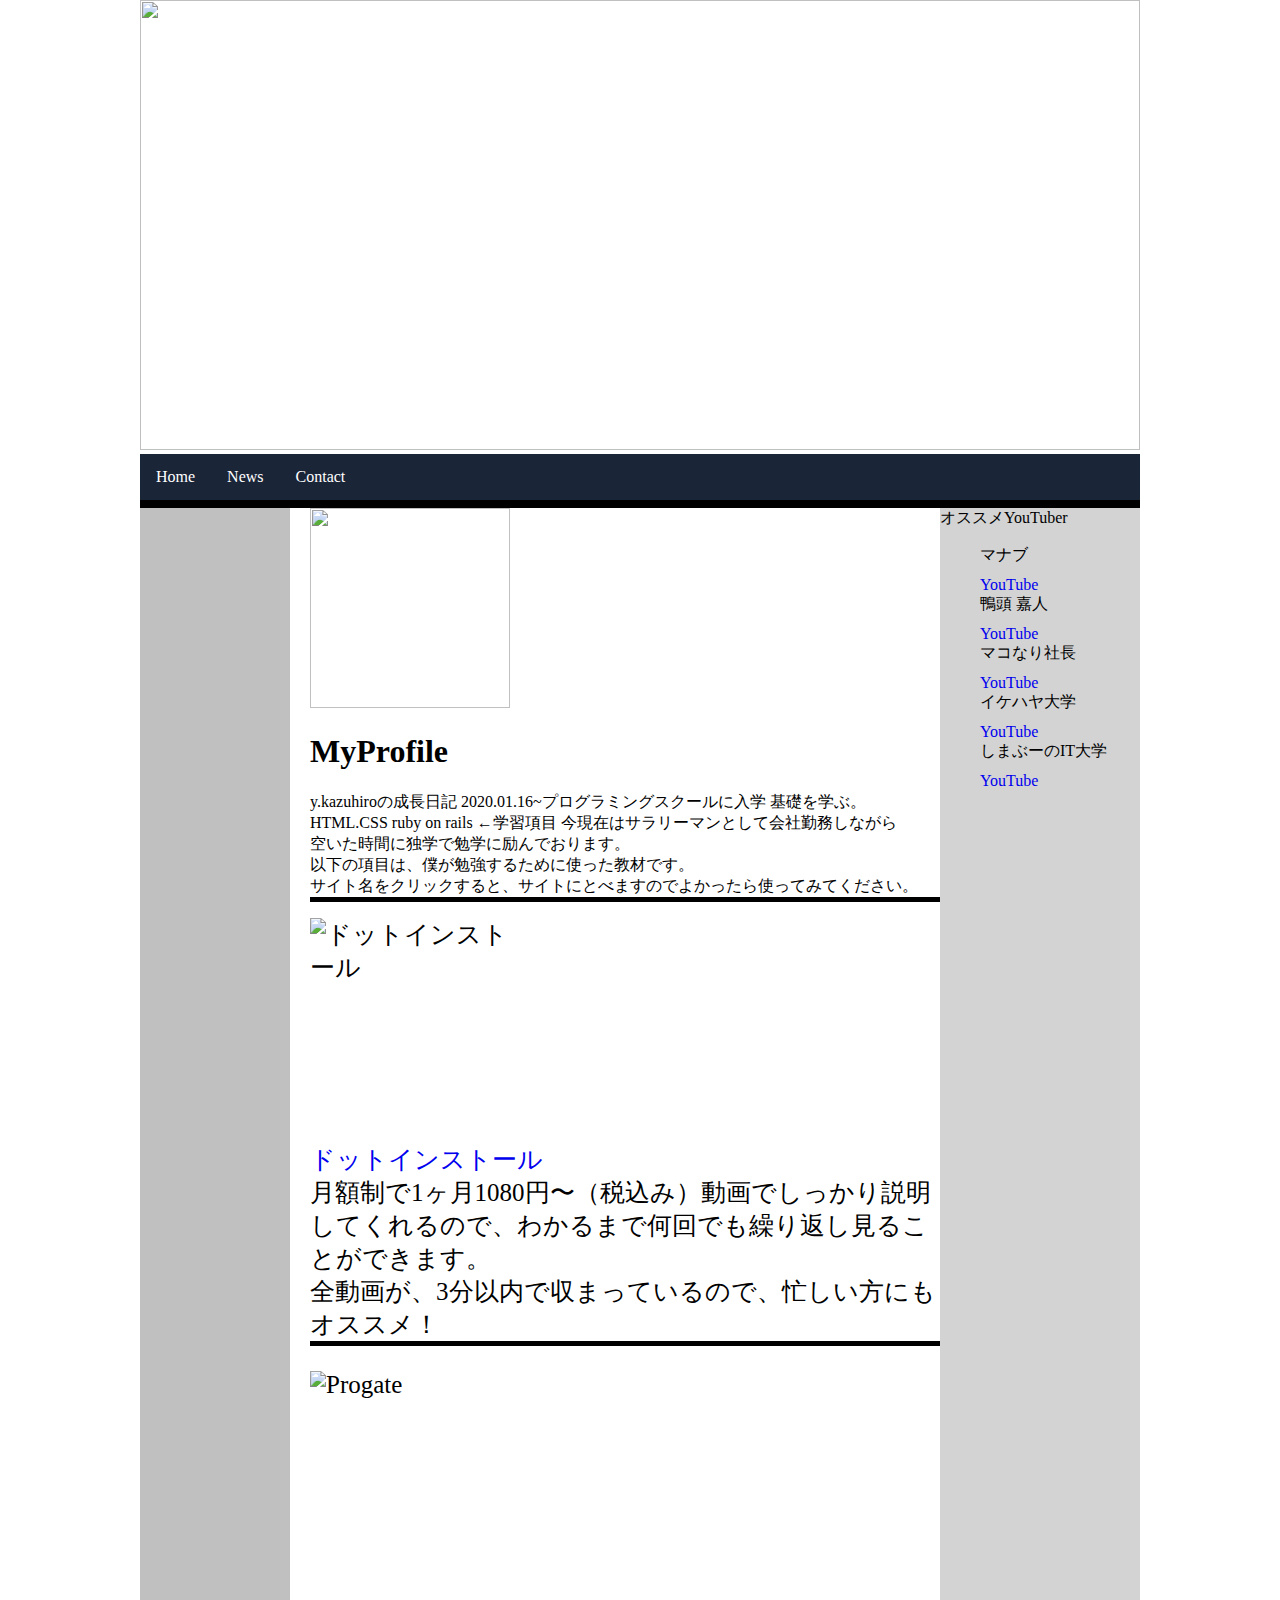
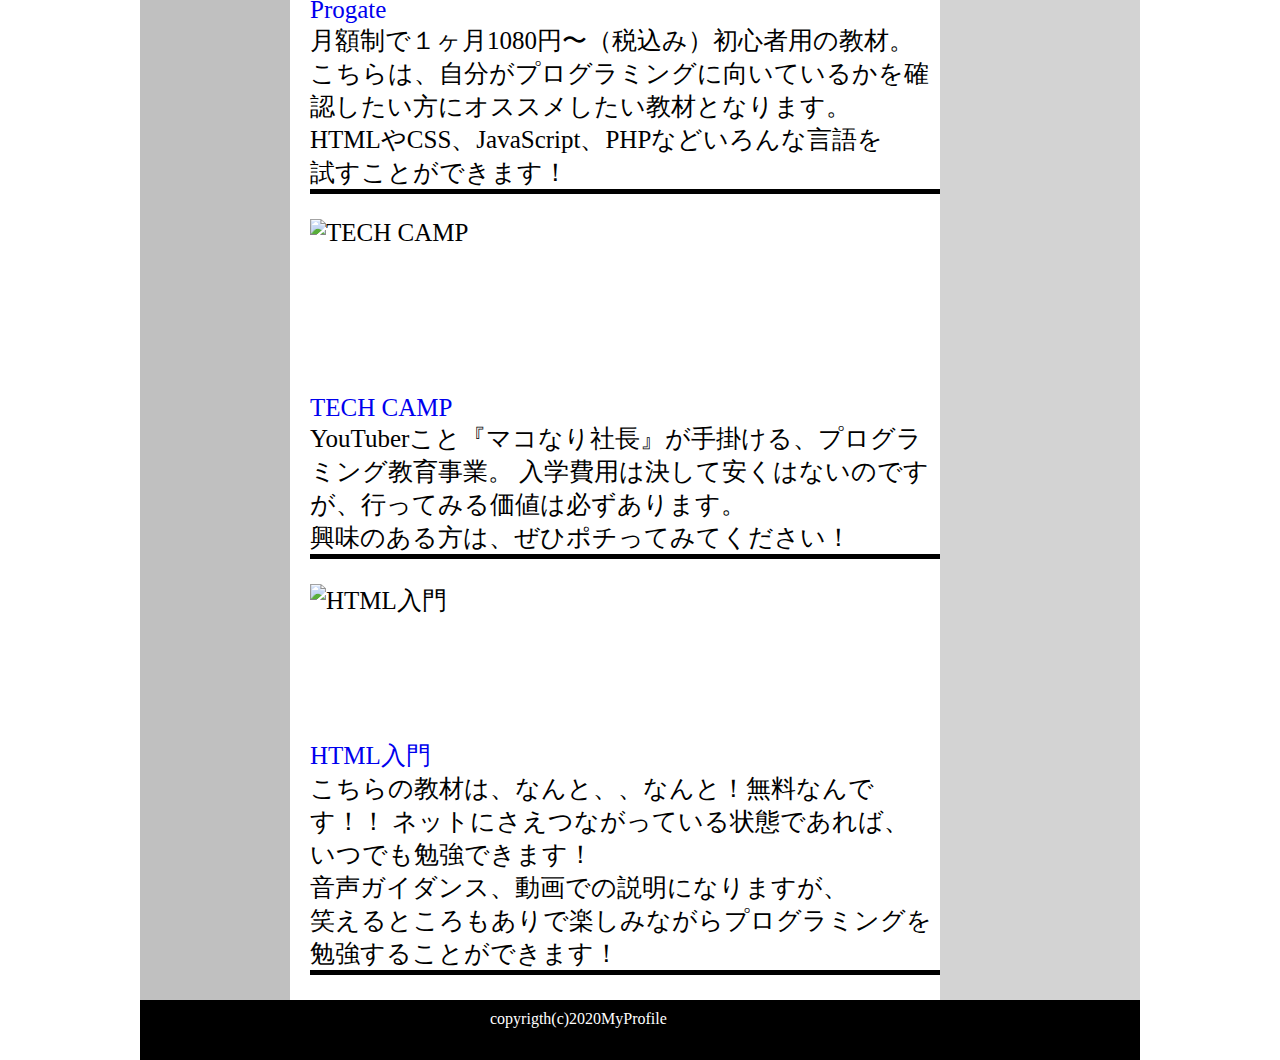
==== index.html @ 2a6dadb3 "Add files via upload" ====
<!DOCTYPE html>
<html lang="ja">
<head>
  <meta charset="UTF-8">
  <meta name="viewport" content="width=device-width, initial-scale=1.0">
  <link rel="stylesheet" href="style.css">
  <title>MyProfile</title>
</head>
<body>
  <header>
    <img src="https://github.com/kazu0809/Myprofiles/blob/master/landscape-5255326_1920.jpg?raw=true" width="1000" height="450">
  
    <ul class="topnav">
      <li><a href="/Users/yagikazuhiro/Desktop/kazuhiro-MyProfile-master/index.html">Home</a></li>
      <li><a href="/Users/yagikazuhiro/Desktop/kazuhiro-MyProfile-master/news.html">News</a></li>
      <li><a href="/Users/yagikazuhiro/Desktop/kazuhiro-MyProfile-master/contact.html">Contact</a></li>
    </ul>    
  </header>
<div>
    <nav>

    </nav>
  <main>
      <img src="https://github.com/kazu0809/Myprofiles/blob/master/IMG_0513.jpeg?raw=true" width="200" height="200">
        <h1>MyProfile</h1>
      <p>y.kazuhiroの成長日記
        2020.01.16~プログラミングスクールに入学
        基礎を学ぶ。<br>
        HTML.CSS ruby on rails ←学習項目
        今現在はサラリーマンとして会社勤務しながら<br>空いた時間に独学で勉学に励んでおります。<br>
      以下の項目は、僕が勉強するために使った教材です。<br>
      サイト名をクリックすると、サイトにとべますのでよかったら使ってみてください。
      </p>
  <div class="contents">
    <div class="contents-item">
      <img src="https://github.com/kazu0809/Myprofiles/blob/master/dotinstall.png?raw=true" alt="ドットインストール" width="200" height="200">
        <p><a href="https://dotinstall.com/" target="blank" rel="noopener">
          ドットインストール</a><br>
          月額制で1ヶ月1080円〜（税込み）動画でしっかり説明してくれるので、わかるまで何回でも繰り返し見ることができます。<br>
          全動画が、3分以内で収まっているので、忙しい方にもオススメ！
        </p>
  <div class="contents-item">
    <img src="https://github.com/kazu0809/Myprofiles/blob/master/progate-merit01.jpg?raw=true" alt="Progate" width="330" height="200">
      <p><a href="https://prog-8.com/" target="blank" rel="noopener">
        Progate</a><br>
        月額制で１ヶ月1080円〜（税込み）初心者用の教材。<br>
        こちらは、自分がプログラミングに向いているかを確認したい方にオススメしたい教材となります。<br>
        HTMLやCSS、JavaScript、PHPなどいろんな言語を<br>
        試すことができます！
      </p>
  <div class="contents-item">
    <img src="https://github.com/kazu0809/Myprofiles/blob/master/Unknown.png?raw=true" alt="TECH CAMP" width="400" height="150">
      <p><a href="https://tech-camp.in/" target="blank" rel="noopener">
        TECH CAMP</a><br>
        YouTuberこと『マコなり社長』が手掛ける、プログラミング教育事業。
        入学費用は決して安くはないのですが、行ってみる価値は必ずあります。<br>
        興味のある方は、ぜひポチってみてください！
      </p>
  <div class="contents-item">
    <img src="https://github.com/kazu0809/Myprofiles/blob/master/Unknown.jpeg?raw=true" alt="HTML入門" width="400" height="130">
      <p><a href="https://creatorquest.jp/lessons/html/html-intro/" target="blank" rel="noopener">
        HTML入門</a><br>
        こちらの教材は、なんと、、なんと！無料なんです！！
        ネットにさえつながっている状態であれば、<br>
        いつでも勉強できます！<br>
        音声ガイダンス、動画での説明になりますが、<br>
        笑えるところもありで楽しみながらプログラミングを<br>
        勉強することができます！
      </p>
        </div>
      </div>
    </div>
  </div>
</div>
</main>
  </main>
    <aside>
        オススメYouTuber
      <ul>
        <li>マナブ</li>
          <a href="https://www.youtube.com/channel/UCb9h8EpBlGHv9Z896fu4yeQ" target="blank" rel="noopener">YouTube</a>
        <li>鴨頭 嘉人</li>
          <a href="https://www.youtube.com/user/kamohappy?sub_confirmation=1" target="blank" rel="noopener">YouTube</a>
        <li>マコなり社長</li>
          <a href="https://www.youtube.com/channel/UC7I3QTra4_kC4TSu8f7rHkA" target="blank" rel="noopener">YouTube</a>
        <li>イケハヤ大学</li>
          <a href="https://www.youtube.com/channel/UCKSSZYcoRHkrF6lkarKYZvg" target="blank" rel="noopener">YouTube</a>
        <li>しまぶーのIT大学</li>
          <a href="https://www.youtube.com/channel/UCti6dG0zSAetLGGYcgNML4Q" target="blank" rel="noopener">YouTube</a></li>
      </ul>
    </aside>
</div>  
    <footer>
      copyrigth(c)2020MyProfile
    </footer>
</body>
</html>
---- style.css ----
body{
  width: 1000px;
  margin: 0 auto;
  min-height: 100vh;
  display: flex;
  flex-direction: column;
}

header{
  height: 500px;
  border-bottom: 8px solid #000000;
}


ul.topnav {
	overflow: hidden;
	margin: 0;
	padding: 0;
	list-style-type: none;
	background-color: #1b2538;
}
ul.topnav li {
	float: left;
}
ul.topnav li a {
	display: block;
	padding: 14px 16px;
	text-align: center;
	text-decoration: none;
	color: white;
}
ul.topnav li a:hover:not(.active) {
	background-color: #a9bce2;
}
ul.topnav li a.active {
	background-color: #da3c41;
}
ul.topnav li.right {
	float: right;
}
@media screen and (max-width: 480px) {
	ul.topnav li.right, ul.topnav li {
		float: none;
	}
}

div{
  display: flex;
  flex: 1;
}

main{
  flex: 1;
  margin-left: 20px;
}

main p {
  border-bottom: 5px solid #000000;
}

.contents-item {
  display: flex;
  flex-direction: column;
  justify-content: space-between;
  font-size: 25px;
}

.contents-item a {
  text-decoration: none;
}

nav{
  width: 150px;
  background-color: silver;
}

aside {
  width: 200px;
  background-color: lightgray;
  padding-bottom: 20px;
}

aside ul li {
  list-style: none;
  margin-bottom: 10px;
}

aside a {
  text-decoration: none;
}

footer{
  height: 50px;
  background-color: black;
  color:rgb(255, 255, 255);
  padding-left: 350px;
  padding-top: 10px;
}

@media screen and (max-width: 900px) {
  body, nav, aside {
    width: 100%;
  }
  div {
    flex-direction: column;
  }
  main {
    order: -1;
  }
}
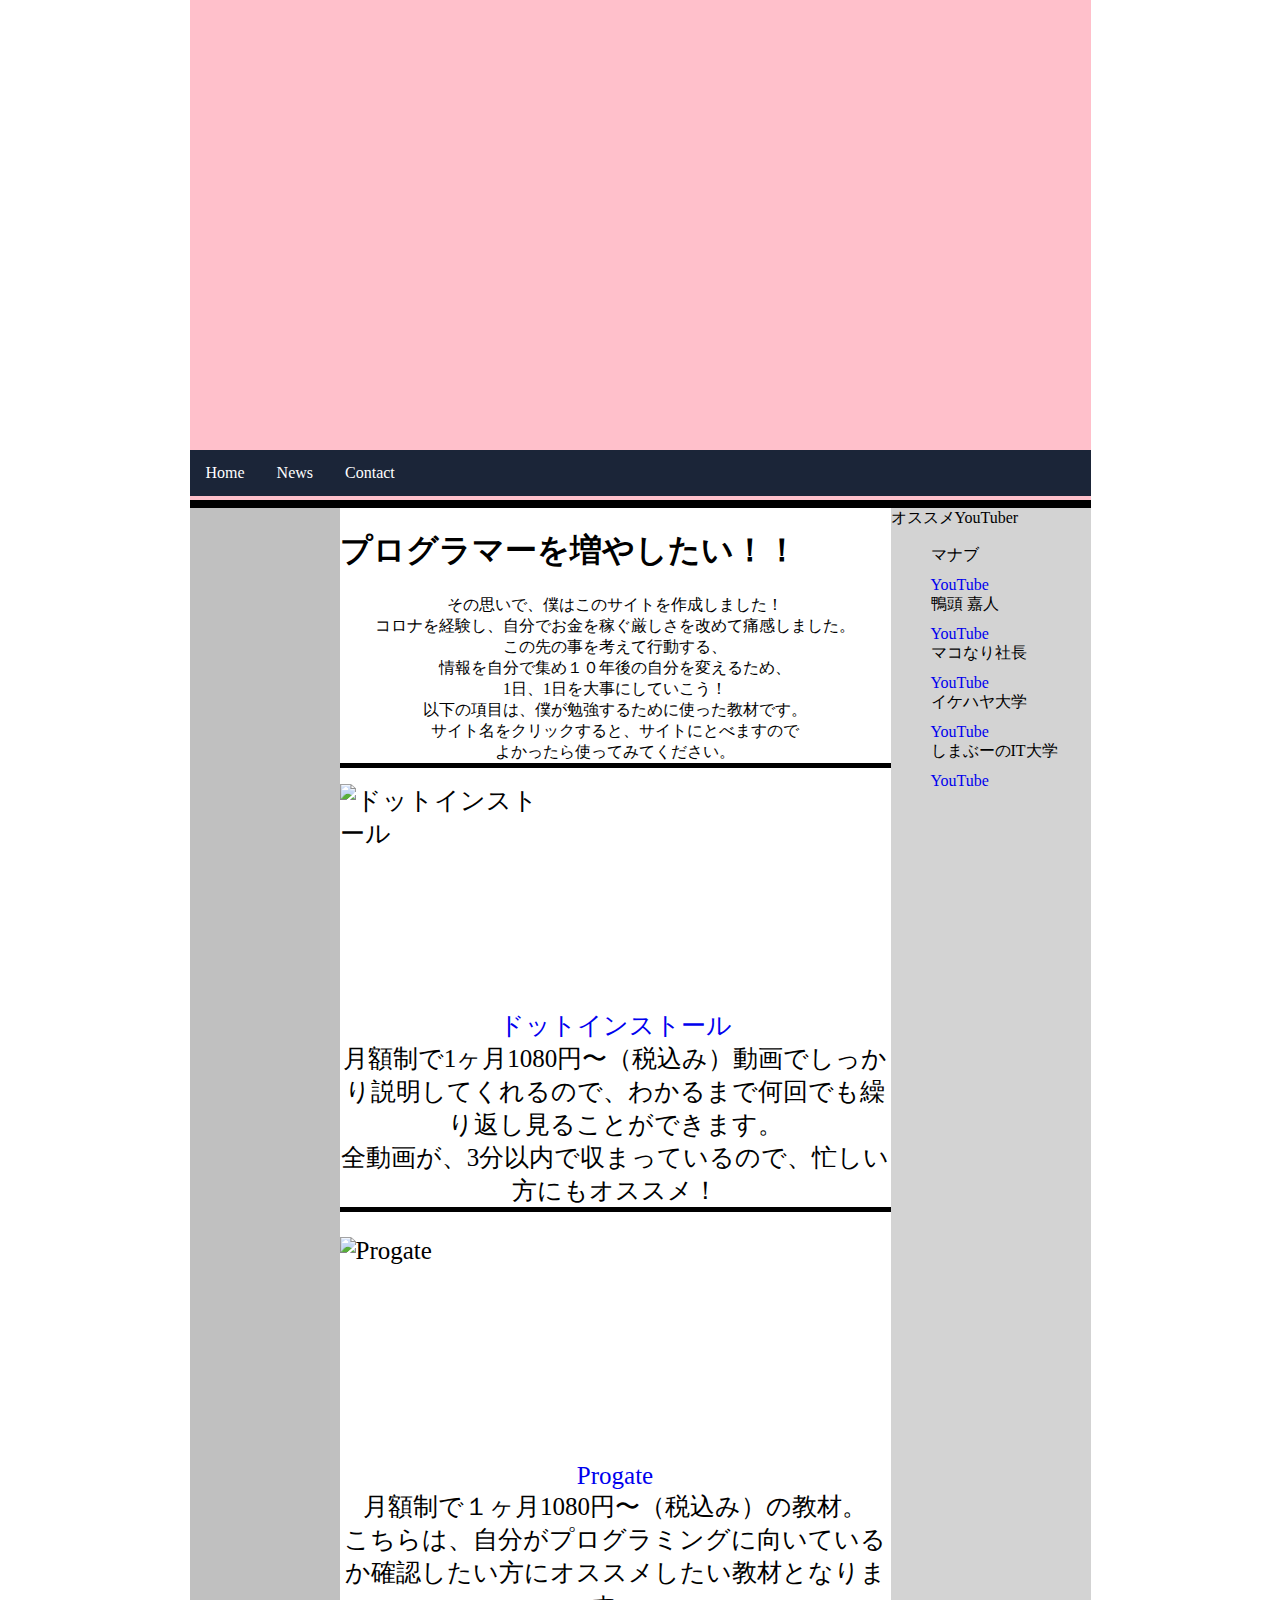
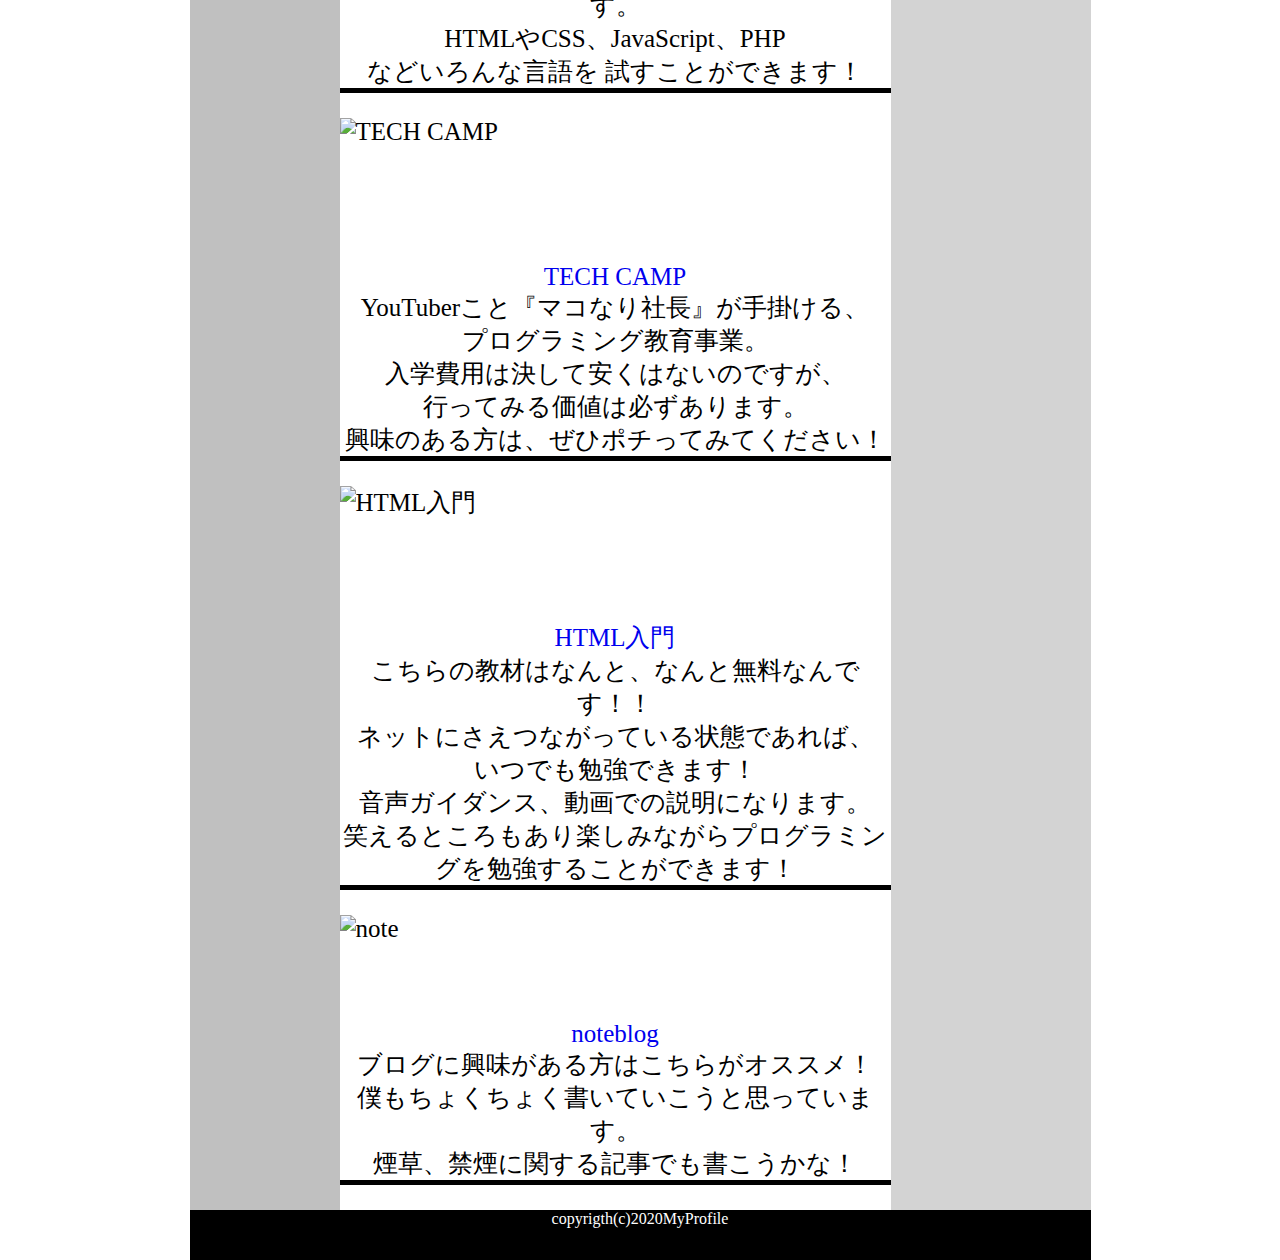
==== commit 0cc4a865: "Add files via upload" ====
--- a/index.html
+++ b/index.html
@@ -8,12 +8,10 @@
 </head>
 <body>
   <header>
-    <img src="https://github.com/kazu0809/Myprofiles/blob/master/landscape-5255326_1920.jpg?raw=true" width="1000" height="450">
-  
     <ul class="topnav">
-      <li><a href="/Users/yagikazuhiro/Desktop/kazuhiro-MyProfile-master/index.html">Home</a></li>
-      <li><a href="/Users/yagikazuhiro/Desktop/kazuhiro-MyProfile-master/news.html">News</a></li>
-      <li><a href="/Users/yagikazuhiro/Desktop/kazuhiro-MyProfile-master/contact.html">Contact</a></li>
+      <li><a href="index.html">Home</a></li>
+      <li><a href="news.html">News</a></li>
+      <li><a href="contact.html">Contact</a></li>
     </ul>    
   </header>
 <div>
@@ -21,16 +19,19 @@
 
     </nav>
   <main>
-      <img src="https://github.com/kazu0809/Myprofiles/blob/master/IMG_0513.jpeg?raw=true" width="200" height="200">
-        <h1>MyProfile</h1>
-      <p>y.kazuhiroの成長日記
-        2020.01.16~プログラミングスクールに入学
-        基礎を学ぶ。<br>
-        HTML.CSS ruby on rails ←学習項目
-        今現在はサラリーマンとして会社勤務しながら<br>空いた時間に独学で勉学に励んでおります。<br>
+    <h1>
+      プログラマーを増やしたい！！
+    </h1>
+    <p>
+      その思いで、僕はこのサイトを作成しました！<br>
+      コロナを経験し、自分でお金を稼ぐ厳しさを改めて痛感しました。<br>
+      この先の事を考えて行動する、<br>
+      情報を自分で集め１０年後の自分を変えるため、<br>
+      1日、1日を大事にしていこう！<br>
       以下の項目は、僕が勉強するために使った教材です。<br>
-      サイト名をクリックすると、サイトにとべますのでよかったら使ってみてください。
-      </p>
+      サイト名をクリックすると、サイトにとべますので<br>
+      よかったら使ってみてください。<br>
+    </p>
   <div class="contents">
     <div class="contents-item">
       <img src="https://github.com/kazu0809/Myprofiles/blob/master/dotinstall.png?raw=true" alt="ドットインストール" width="200" height="200">
@@ -43,30 +44,39 @@
     <img src="https://github.com/kazu0809/Myprofiles/blob/master/progate-merit01.jpg?raw=true" alt="Progate" width="330" height="200">
       <p><a href="https://prog-8.com/" target="blank" rel="noopener">
         Progate</a><br>
-        月額制で１ヶ月1080円〜（税込み）初心者用の教材。<br>
-        こちらは、自分がプログラミングに向いているかを確認したい方にオススメしたい教材となります。<br>
-        HTMLやCSS、JavaScript、PHPなどいろんな言語を<br>
+        月額制で１ヶ月1080円〜（税込み）の教材。<br>
+        こちらは、自分がプログラミングに向いているか確認したい方にオススメしたい教材となります。<br>
+        HTMLやCSS、JavaScript、PHP<br>
+        などいろんな言語を
         試すことができます！
       </p>
   <div class="contents-item">
-    <img src="https://github.com/kazu0809/Myprofiles/blob/master/Unknown.png?raw=true" alt="TECH CAMP" width="400" height="150">
+    <img src="https://github.com/kazu0809/Myprofiles/blob/master/Unknown.png?raw=true" alt="TECH CAMP" width="360" height="120">
       <p><a href="https://tech-camp.in/" target="blank" rel="noopener">
         TECH CAMP</a><br>
-        YouTuberこと『マコなり社長』が手掛ける、プログラミング教育事業。
-        入学費用は決して安くはないのですが、行ってみる価値は必ずあります。<br>
+        YouTuberこと『マコなり社長』が手掛ける、<br>
+        プログラミング教育事業。<br>
+        入学費用は決して安くはないのですが、<br>
+        行ってみる価値は必ずあります。<br>
         興味のある方は、ぜひポチってみてください！
       </p>
   <div class="contents-item">
-    <img src="https://github.com/kazu0809/Myprofiles/blob/master/Unknown.jpeg?raw=true" alt="HTML入門" width="400" height="130">
-      <p><a href="https://creatorquest.jp/lessons/html/html-intro/" target="blank" rel="noopener">
-        HTML入門</a><br>
-        こちらの教材は、なんと、、なんと！無料なんです！！
+    <img src="https://github.com/kazu0809/Myprofiles/blob/master/Unknown.jpeg?raw=true" alt="HTML入門" width="360" height="110">
+      <p><a href="https://creatorquest.jp/lessons/html/html-intro/" target="blank" rel="noopener">HTML入門</a><br>
+        こちらの教材はなんと、なんと無料なんです！！<br>
         ネットにさえつながっている状態であれば、<br>
         いつでも勉強できます！<br>
-        音声ガイダンス、動画での説明になりますが、<br>
-        笑えるところもありで楽しみながらプログラミングを<br>
-        勉強することができます！
+        音声ガイダンス、動画での説明になります。<br>
+        笑えるところもあり楽しみながらプログラミングを勉強することができます！
       </p>
+    <div class="contents-item">
+      <img src="img/images.png" alt="note" width="150" height="80">
+        <p><a href="https://note.com/kazuhiro0809" target="blank" rel="noopener">noteblog</a><br>
+        ブログに興味がある方はこちらがオススメ！<br>
+        僕もちょくちょく書いていこうと思っています。<br>
+        煙草、禁煙に関する記事でも書こうかな！
+        </p>
+    </div>
         </div>
       </div>
     </div>
--- a/style.css
+++ b/style.css
@@ -1,5 +1,5 @@
 body{
-  width: 1000px;
+  width: 901px;
   margin: 0 auto;
   min-height: 100vh;
   display: flex;
@@ -9,53 +9,55 @@
 header{
   height: 500px;
   border-bottom: 8px solid #000000;
+  background: center/cover pink url(img/landscape-5255326_1920.jpg);
 }
-
 
 ul.topnav {
 	overflow: hidden;
-	margin: 0;
-	padding: 0;
+  margin-top: 450px;
+  padding: 0px;
 	list-style-type: none;
 	background-color: #1b2538;
 }
+
 ul.topnav li {
 	float: left;
 }
+
 ul.topnav li a {
 	display: block;
 	padding: 14px 16px;
-	text-align: center;
 	text-decoration: none;
 	color: white;
 }
+
 ul.topnav li a:hover:not(.active) {
 	background-color: #a9bce2;
 }
+
 ul.topnav li a.active {
 	background-color: #da3c41;
 }
+
 ul.topnav li.right {
 	float: right;
-}
-@media screen and (max-width: 480px) {
-	ul.topnav li.right, ul.topnav li {
-		float: none;
-	}
 }
 
 div{
   display: flex;
   flex: 1;
+  margin-left: auto;
+  margin-right: auto;
 }
 
 main{
   flex: 1;
-  margin-left: 20px;
+ 
 }
 
 main p {
   border-bottom: 5px solid #000000;
+  text-align: center;
 }
 
 .contents-item {
@@ -93,13 +95,12 @@
   height: 50px;
   background-color: black;
   color:rgb(255, 255, 255);
-  padding-left: 350px;
-  padding-top: 10px;
+  text-align: center;
 }
 
 @media screen and (max-width: 900px) {
-  body, nav, aside {
-    width: 100%;
+  body, header, nav, aside, footer {
+  width: 100%;
   }
   div {
     flex-direction: column;
@@ -107,4 +108,4 @@
   main {
     order: -1;
   }
-}
+}